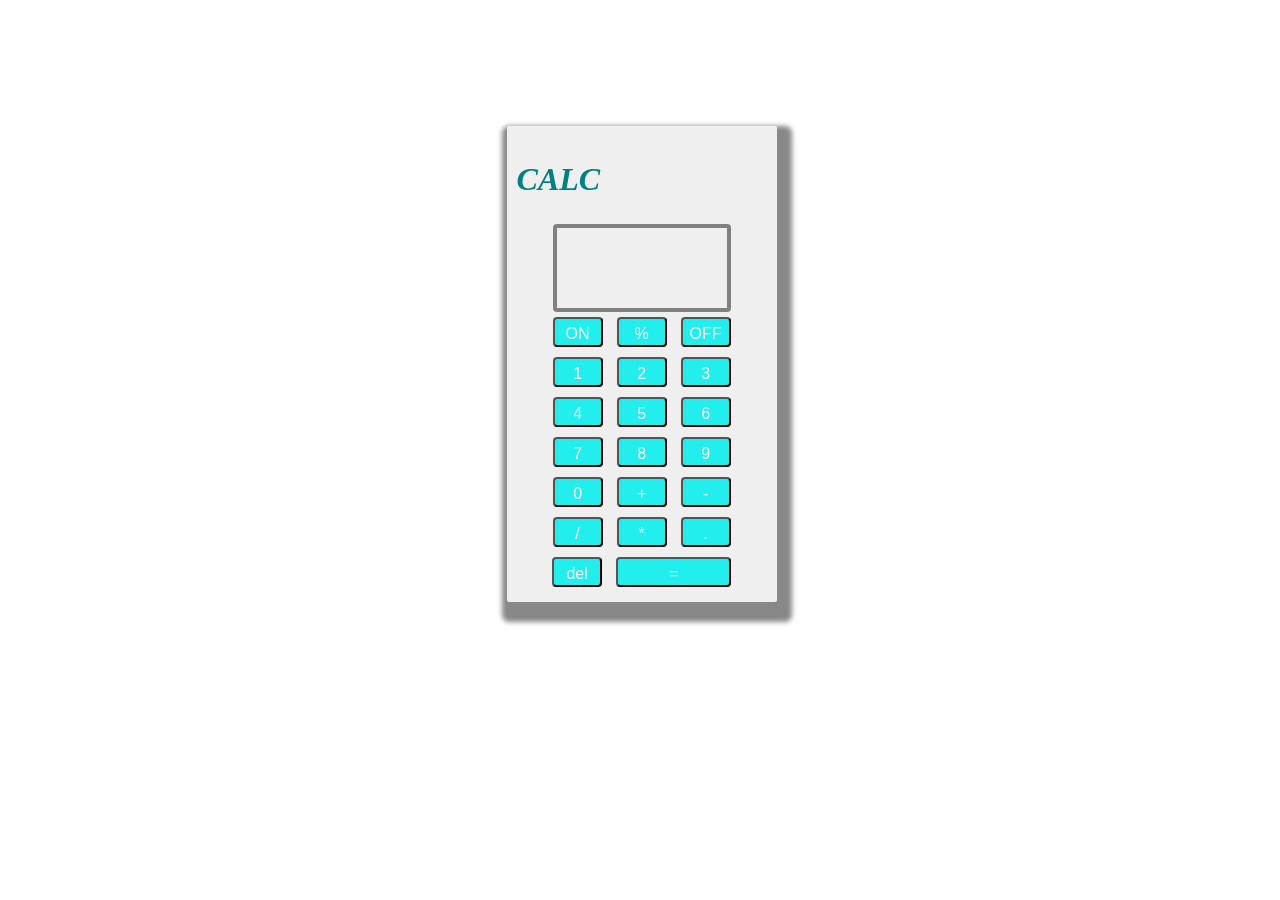
==== calculator.html @ 04f74cfa "Init Upload for cart" ====
<html>

<head>
    <title>Simple Calculator</title>
</head>

<body>
    <div class='Calculatorwrapper'>
        <div class="calculatorPage">
            <h1 class="calculatorHead">CALC</h1>
            <div class="calculatorScreen" id='screen'></div>
            <button type="button" name="on" id='on' onclick="operation('on')">ON</button>
            <button type="button" name="%">%</button>
            <button type="button" name="off">OFF</button>
            <button type="button" name="one" id='one' onclick='display(one.innerHTML)'>1</button>
            <button type="button" name="two" id='two' onclick='display(two.innerHTML)'>2</button>
            <button type="button" name="three" id='three' onclick='display(three.innerHTML)'>3</button>
            <button type="button" name="four" id='four' onclick='display(four.innerHTML)'>4</button>
            <button type="button" name="five" id='five' onclick='display(five.innerHTML)'>5</button>
            <button type="button" name="six" id='six' onclick='display(six.innerHTML)'>6</button>
            <button type="button" name="seven" id='seven' onclick='display(seven.innerHTML)'>7</button>
            <button type="button" name="eight" id='eight' onclick='display(eight.innerHTML)'>8</button>
            <button type="button" name="nine" id='nine' onclick='display(nine.innerHTML)'>9</button>
            <button type="button" name="zero" id='zero' onclick='display(ten.innerHTML)'>0</button>
            <button type="button" name="plus" id='plus' onclick='display(plus.innerHTML)'>+</button>
            <button type="button" name="minus" id='minus' onclick='display(minus.innerHTML)'>-</button>
            <button type="button" name="divide" id='divide' onclick='display(divide.innerHTML)'>/</button>
            <button type="button" name="multiply" id= 'multiply' onclick='display(multiply.innerHTML)'>*</button>
            <button type="button" name="dot" id='dot' onclick='display(dot.innerHTML)'>.</button>
            <button type="button" name="del" id='del' onclick='display(del.innerHTML)'>del</button>
            <button class="equalto" type="button" name="=" >=</button>
</body>

</html>
<script>
    function display(val) {
        var data = document.getElementById('screen').innerHTML;
        document.getElementById('screen').innerHTML = data + val
    }
    function operation(op){
        if(op=='on') document.getElementById('screen').innerHTML='0';
    }
</script>


<style>
    body {
        width: 99%;
        line-height: 1.4;
    }

    .calculatorwrapper {
        width: 100%;
        height: 85vh;
        background-color: #fff;
        text-align: center;
        top: 0;
        position: relative;
    }

    .calculatorHead {
        color: teal;
        text-align: left;
        font-style: italic;

    }

    .calculatorPage {
        width: 250px;
        background-color: #efefef;
        padding: 10px;
        margin: auto;
        margin-top: 14vh;
        border-radius: 2px;
        box-shadow: 5px 10px 5px 10px #888888;
        text-align: auto;
    }

    .calculatorScreen {
        width: 130px;
        height: 40px;
        border: 4px solid gray;
        padding: 20px;
        margin: auto;
        border-radius: 4px;
        background-color: transparent;
    }

    button {
        width: 50px;
        height: 30px;
        padding: 6px 5px;
        font-size: 1em;
        margin: 5px;
        border: 1px thin gray;
        background-color: #22eeee;
        border-radius: 4px;
        color: #fff;
        display: inline-block;


    }

    button:hover {
        background-color: #22aaaa;
        box-shadow: 1px;

    }

    .equalto {
        width: 115px;

    }
</style>
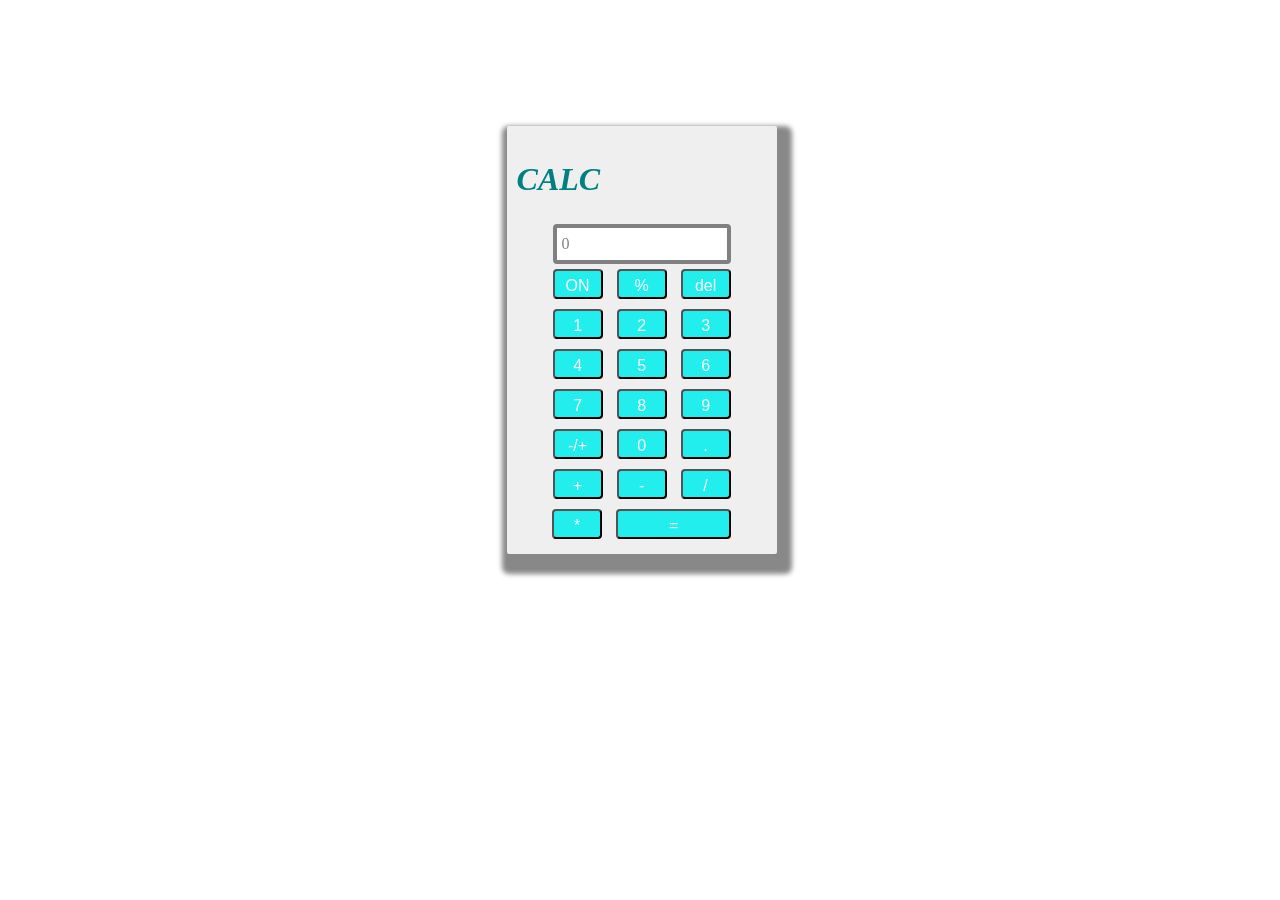
==== commit 87662039: "view calc" ====
--- a/calculator.html
+++ b/calculator.html
@@ -8,10 +8,10 @@
     <div class='Calculatorwrapper'>
         <div class="calculatorPage">
             <h1 class="calculatorHead">CALC</h1>
-            <div class="calculatorScreen" id='screen'></div>
+            <div class="calculatorScreen" id='screen'>0</div>
             <button type="button" name="on" id='on' onclick="operation('on')">ON</button>
-            <button type="button" name="%">%</button>
-            <button type="button" name="off">OFF</button>
+            <button type="button" name="percent" id='percent' onclick='operation(percent.innerHTML)'>%</button>
+            <button type="button" name="del" id='del' onclick='operation(del.innerHTML)'>del</button>
             <button type="button" name="one" id='one' onclick='display(one.innerHTML)'>1</button>
             <button type="button" name="two" id='two' onclick='display(two.innerHTML)'>2</button>
             <button type="button" name="three" id='three' onclick='display(three.innerHTML)'>3</button>
@@ -21,25 +21,118 @@
             <button type="button" name="seven" id='seven' onclick='display(seven.innerHTML)'>7</button>
             <button type="button" name="eight" id='eight' onclick='display(eight.innerHTML)'>8</button>
             <button type="button" name="nine" id='nine' onclick='display(nine.innerHTML)'>9</button>
-            <button type="button" name="zero" id='zero' onclick='display(ten.innerHTML)'>0</button>
-            <button type="button" name="plus" id='plus' onclick='display(plus.innerHTML)'>+</button>
-            <button type="button" name="minus" id='minus' onclick='display(minus.innerHTML)'>-</button>
-            <button type="button" name="divide" id='divide' onclick='display(divide.innerHTML)'>/</button>
-            <button type="button" name="multiply" id= 'multiply' onclick='display(multiply.innerHTML)'>*</button>
+            <button type="button" name="minusplus" id='minusplus' onclick='operation(minusplus.innerHTML)'>-/+</button>
+            <button type="button" name="zero" id='zero' onclick='display(zero.innerHTML)'>0</button>
             <button type="button" name="dot" id='dot' onclick='display(dot.innerHTML)'>.</button>
-            <button type="button" name="del" id='del' onclick='display(del.innerHTML)'>del</button>
-            <button class="equalto" type="button" name="=" >=</button>
+            <button type="button" name="plus" id='plus' onclick='operation(plus.innerHTML)'>+</button>
+            <button type="button" name="minus" id='minus' onclick='operation(minus.innerHTML)'>-</button>
+            <button type="button" name="divide" id='divide' onclick='operation(divide.innerHTML)'>/</button>
+            <button type="button" name="multiply" id='multiply' onclick='operation(multiply.innerHTML)'>*</button>
+            <button class="equalto" type="button" name="equalto" id='equalto'
+                onclick='operation(equalto.innerHTML)'>=</button>
+
+        </div>
+    </div>
+
+
 </body>
 
 </html>
 <script>
+    empty = true; value = ''; operator = '';
+   
     function display(val) {
-        var data = document.getElementById('screen').innerHTML;
-        document.getElementById('screen').innerHTML = data + val
-    }
-    function operation(op){
-        if(op=='on') document.getElementById('screen').innerHTML='0';
-    }
+        var data = document.getElementById('screen').innerHTML;// get screen data
+        if (val == '.' && data.indexOf('.') >= 0) {
+            return;
+        } if (data.length < 10) {
+            document.getElementById('screen').innerHTML = empty == false ? data + val : val;// display operand ("0-9","."), start over when operator is clicked
+            // if(empty==false)
+            // document.getElementById('screen').innerHTML=  data + val;
+            // else
+            // document.getElementById('screen').innerHTML=  val;
+        }
+
+
+        empty = false;
+    }
+    function operation(op) {
+        var screen = document.getElementById('screen');
+        if (op == 'on') {
+            screen.innerHTML = '0';
+            value = '';
+            operator = '';
+        }
+        else if (op == 'del') {
+            screen.innerHTML = screen.innerHTML.substring(0, screen.innerHTML.length - 1)
+            if (screen.innerHTML.length == 0) screen.innerHTML = '0';
+            empty = false;
+            return;
+        } else if (op == '-/+') {
+            value = parseFloat(screen.innerHTML);
+            value *= -1 //value= value * -1
+            screen.innerHTML = value;
+            empty = false;
+            return;
+        } else if (op == '%') {
+            value = parseFloat(screen.innerHTML);  //parseFloat: converts to real number
+            value /= 100;
+            screen.innerHTML = value;
+        } else if (empty == true) {
+            operator = op
+        } else if (operator == '+' && screen.innerHTML !== "") {
+            if (value == '') {
+                value = screen.innerHTML
+            } else {
+                value = parseFloat(value) + parseFloat(screen.innerHTML)
+                screen.innerHTML = value;
+            }
+
+            operator = op;
+            if (op == '=') {
+                operator = ''
+            }
+
+        } else if (operator == '-' && screen.innerHTML !== "") {
+            if (value == '') {
+                value = screen.innerHTML
+            } else {
+                value = parseFloat(value) - parseFloat(screen.innerHTML)
+                screen.innerHTML = value;
+            }
+            operator = op
+            if (op == '=') {
+                operator = ''
+            }
+        } else if (operator == '*' && screen.innerHTML !== "") {
+            if (value == '') {
+                value = screen.innerHTML
+            } else {//if value is not empty
+                value = parseFloat(value) * parseFloat(screen.innerHTML)//previous value multiplies current screen value
+                screen.innerHTML = value;
+            }
+            operator = op
+            if (op == '=') {
+                operator = ''
+            }
+        } else if (operator == '/' && screen.innerHTML !== "") {
+            if (value == '') {
+                value = screen.innerHTML
+            } else {
+                value = parseFloat(value) / parseFloat(screen.innerHTML)
+                screen.innerHTML = value;
+            }
+            operator = op
+            if (op == '=') {
+                operator = ''
+            }
+        } else if (operator == '' && screen.innerHTML !== "") {
+            value = screen.innerHTML
+            operator = op
+        }
+        empty = true
+    }
+
 </script>
 
 
@@ -77,19 +170,21 @@
     }
 
     .calculatorScreen {
-        width: 130px;
-        height: 40px;
+        width: 160px;
+        height: auto;
         border: 4px solid gray;
-        padding: 20px;
+        padding: 5px;
         margin: auto;
         border-radius: 4px;
-        background-color: transparent;
+        background-color: #fff;
+        color: gray;
+        text-align: left;
     }
 
     button {
         width: 50px;
         height: 30px;
-        padding: 6px 5px;
+        padding: 6px;
         font-size: 1em;
         margin: 5px;
         border: 1px thin gray;
